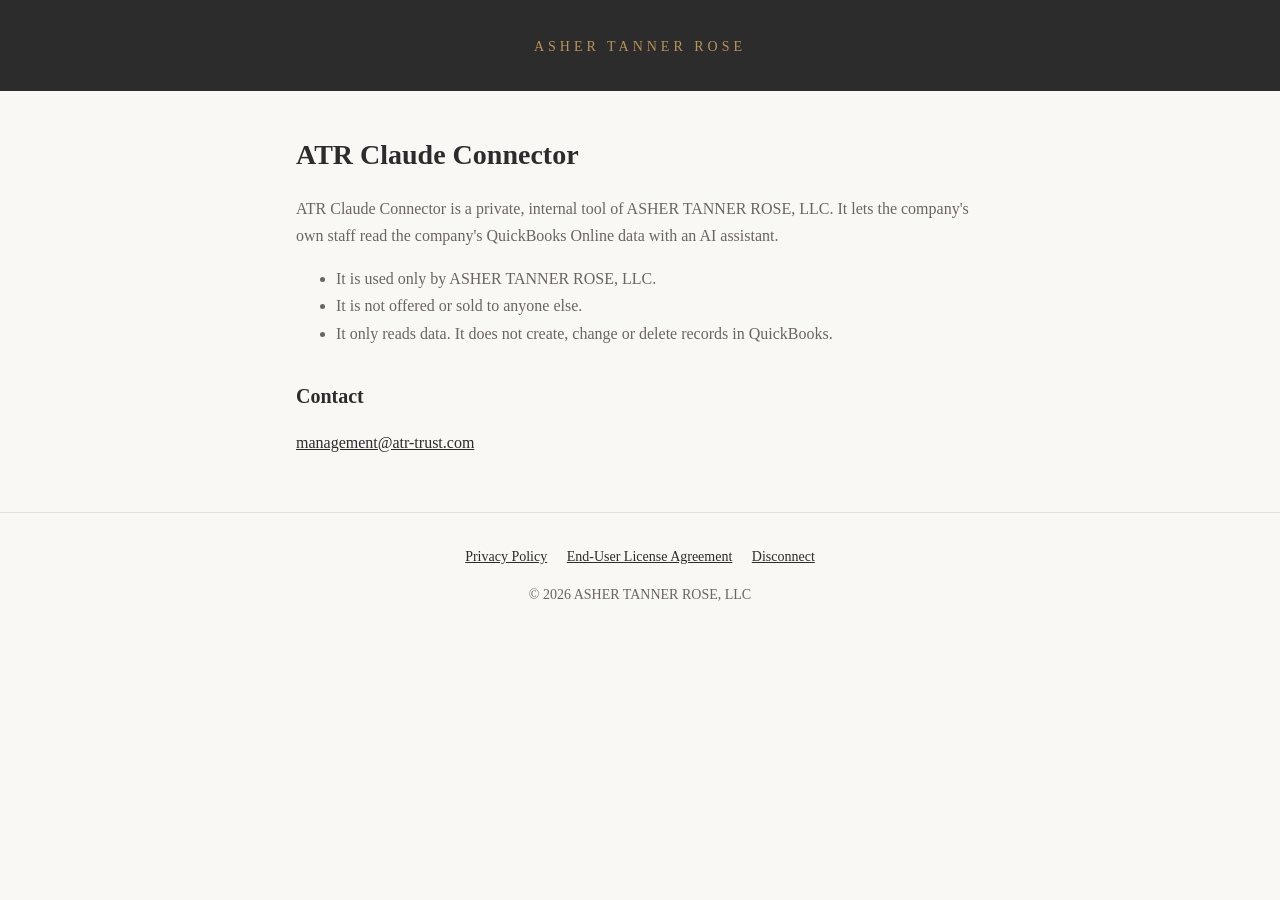
==== index.html @ 749ba7df "feat(site): add ATR Claude Connector home, privacy, EULA and disconnect pages" ====
<!DOCTYPE html>
<html lang="en">
<head>
  <meta charset="UTF-8">
  <meta name="viewport" content="width=device-width, initial-scale=1.0">
  <title>Asher Tanner Rose, LLC</title>
  <link rel="stylesheet" href="style.css">
</head>
<body>
  <header><a href="index.html">Asher Tanner Rose</a></header>
  <main>
    <h1>ATR Claude Connector</h1>
    <p>ATR Claude Connector is a private, internal tool of ASHER TANNER ROSE, LLC. It lets the company's own staff read the company's QuickBooks Online data with an AI assistant.</p>
    <ul>
      <li>It is used only by ASHER TANNER ROSE, LLC.</li>
      <li>It is not offered or sold to anyone else.</li>
      <li>It only reads data. It does not create, change or delete records in QuickBooks.</li>
    </ul>
    <h2>Contact</h2>
    <p><a href="mailto:management@atr-trust.com">management@atr-trust.com</a></p>
  </main>
  <footer>
    <a href="privacy.html">Privacy Policy</a>
    <a href="eula.html">End-User License Agreement</a>
    <a href="disconnect.html">Disconnect</a>
    <p>&copy; 2026 ASHER TANNER ROSE, LLC</p>
  </footer>
</body>
</html>
---- style.css ----
:root { --ink: #2C2C2C; --muted: #6B6560; --gold: #B8945A; --bg: #FAF8F5; }
* { box-sizing: border-box; }
body { margin: 0; font-family: Georgia, "Times New Roman", serif; background: var(--bg); color: var(--ink); line-height: 1.7; }
header { background: var(--ink); color: var(--bg); padding: 32px 16px; text-align: center; }
header a { color: var(--gold); text-decoration: none; letter-spacing: 4px; text-transform: uppercase; font-size: 14px; }
main { max-width: 720px; margin: 0 auto; padding: 40px 16px; }
h1 { font-size: 28px; margin: 0 0 8px; }
h2 { font-size: 20px; margin: 32px 0 8px; }
p, li { color: var(--muted); }
.date { font-size: 14px; }
a { color: var(--ink); }
footer { text-align: center; padding: 32px 16px; font-size: 14px; color: var(--muted); border-top: 1px solid #e5dfd6; }
footer a { margin: 0 8px; }
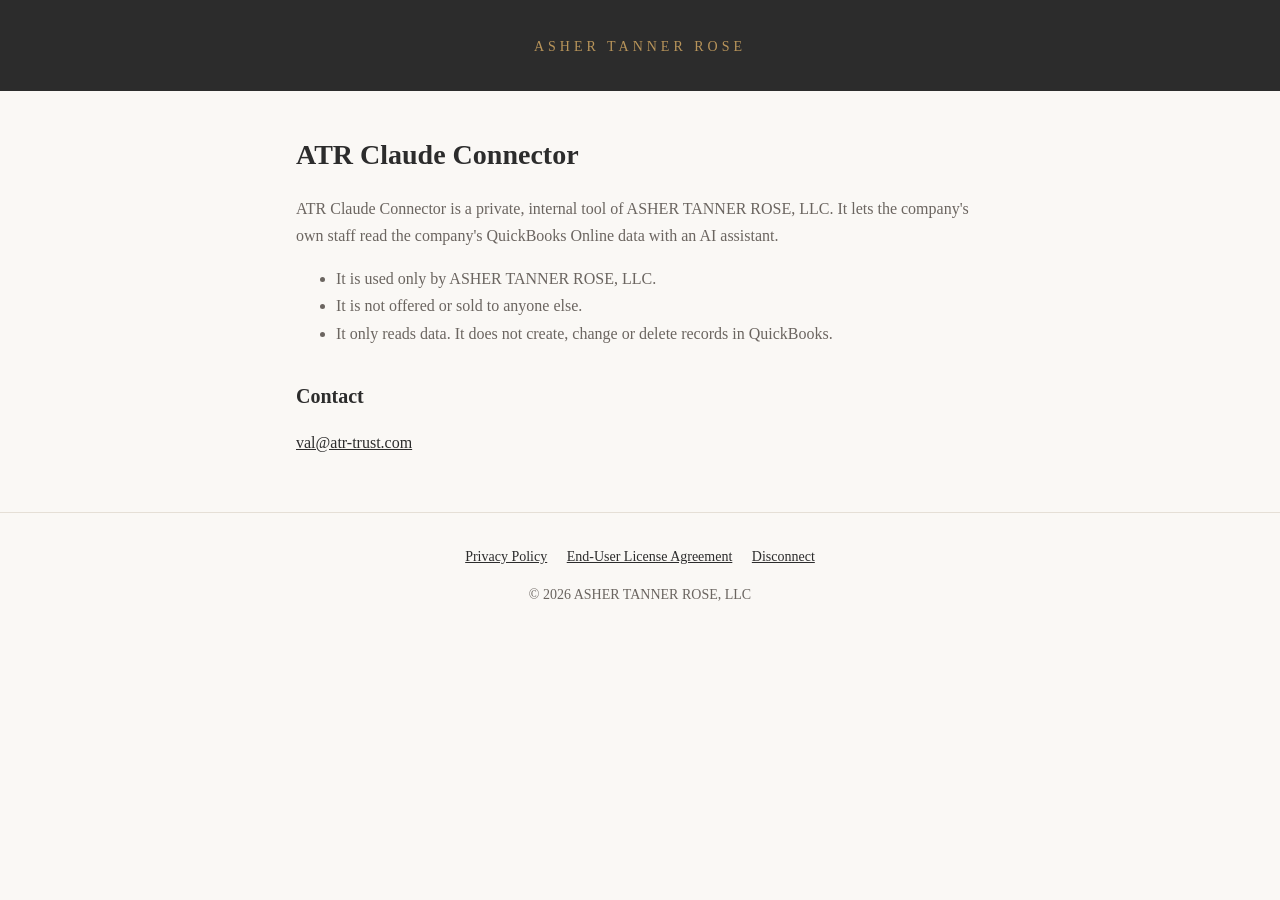
==== commit 11b5b484: "fix(site): use val@atr-trust.com as contact email" ====
--- a/index.html
+++ b/index.html
@@ -17,7 +17,7 @@
       <li>It only reads data. It does not create, change or delete records in QuickBooks.</li>
     </ul>
     <h2>Contact</h2>
-    <p><a href="mailto:management@atr-trust.com">management@atr-trust.com</a></p>
+    <p><a href="mailto:val@atr-trust.com">val@atr-trust.com</a></p>
   </main>
   <footer>
     <a href="privacy.html">Privacy Policy</a>
